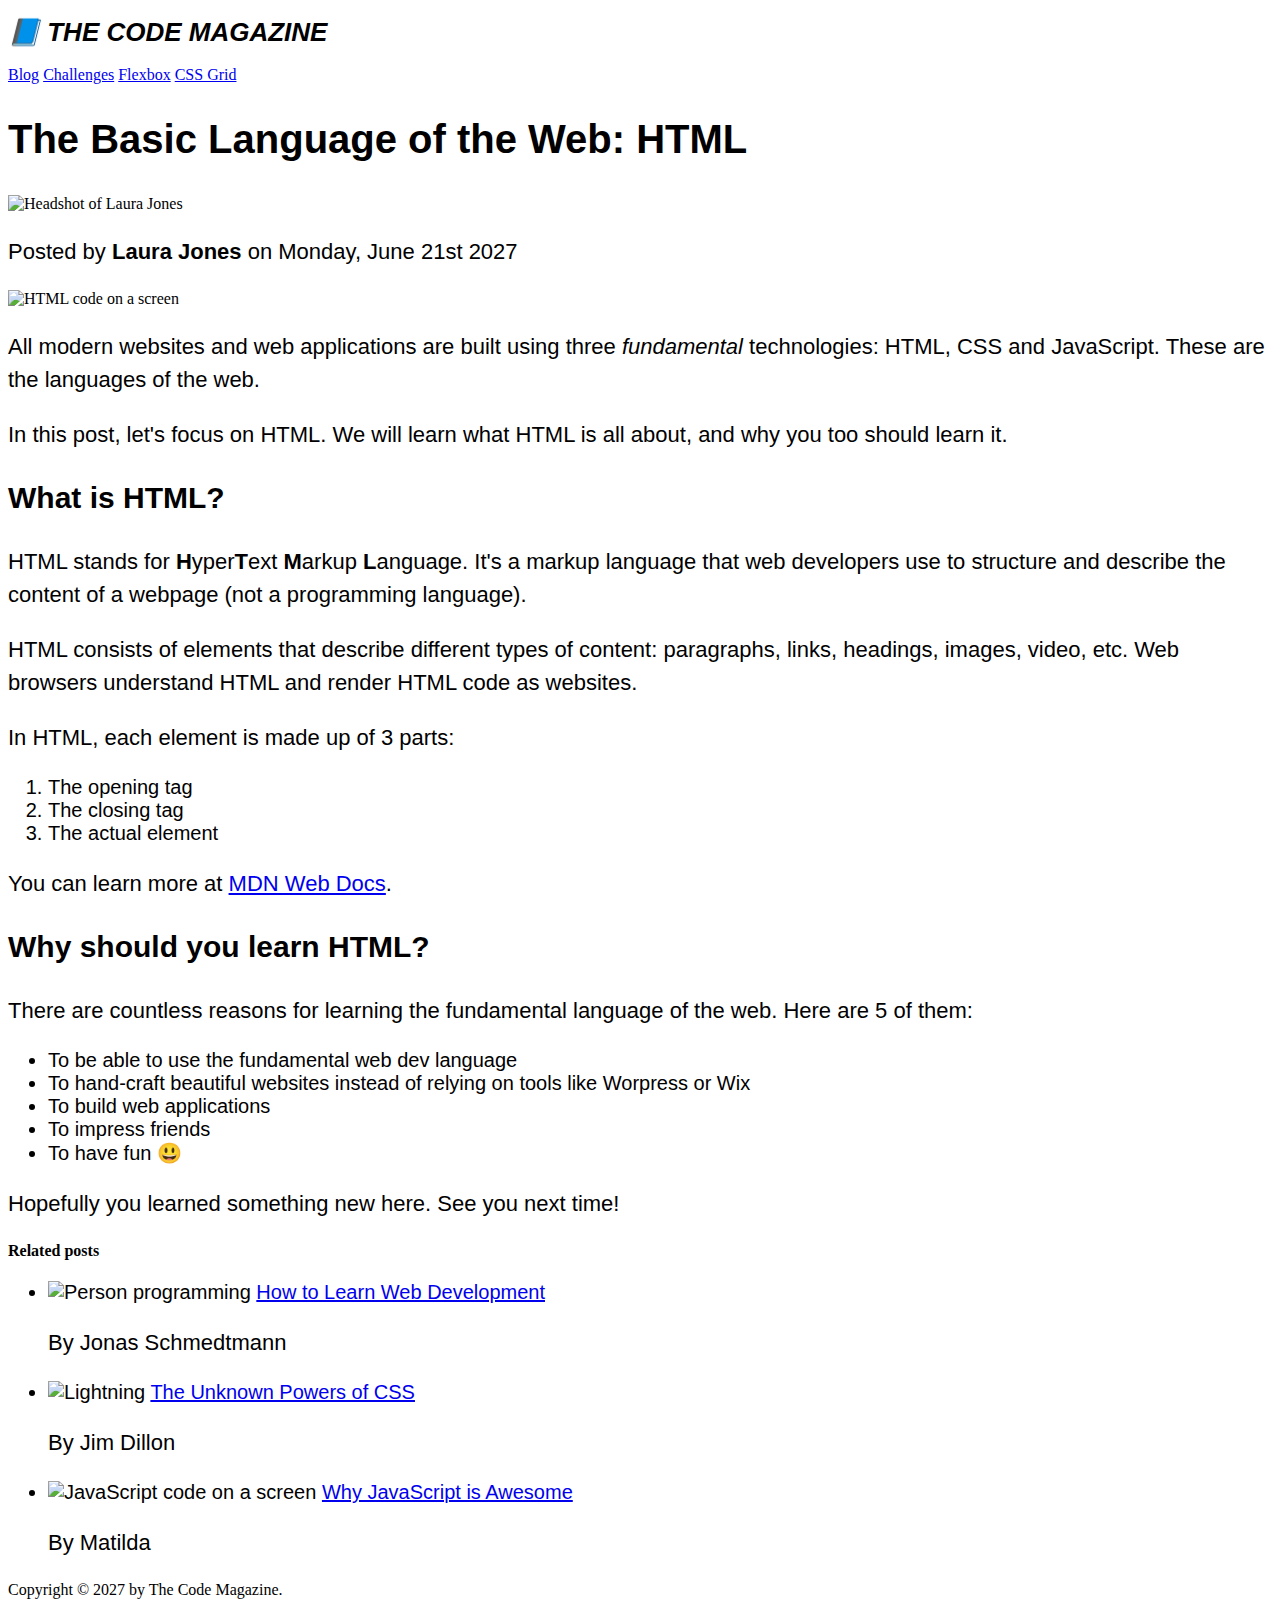
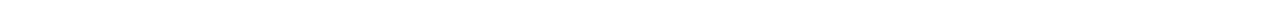
==== starter/03-CSS-Fundamentals/index.html @ 3493954a "CSS" ====
<!DOCTYPE html>
<html lang="en">
  <head>
    <meta charset="UTF-8" />
    <link rel="stylesheet" href="style.css" />
    <title>The Basic Language of the Web: HTML</title>
  </head>

  <body>
    <!--
    <h1>The Basic Language of the Web: HTML</h1>
    <h2>The Basic Language of the Web: HTML</h2>
    <h3>The Basic Language of the Web: HTML</h3>
    <h4>The Basic Language of the Web: HTML</h4>
    <h5>The Basic Language of the Web: HTML</h5>
    <h6>The Basic Language of the Web: HTML</h6>
    -->

    <header>
      <h1>📘 The Code Magazine</h1>

      <nav>
        <a href="blog.html">Blog</a>
        <a href="#">Challenges</a>
        <a href="#">Flexbox</a>
        <a href="#">CSS Grid</a>
      </nav>
    </header>

    <article>
      <header>
        <h2>The Basic Language of the Web: HTML</h2>

        <img
          src="img/laura-jones.jpg"
          alt="Headshot of Laura Jones"
          height="50"
          width="50"
        />

        <p>Posted by <strong>Laura Jones</strong> on Monday, June 21st 2027</p>

        <img
          src="img/post-img.jpg"
          alt="HTML code on a screen"
          width="500"
          height="200"
        />
      </header>

      <p>
        All modern websites and web applications are built using three
        <em>fundamental</em>
        technologies: HTML, CSS and JavaScript. These are the languages of the
        web.
      </p>

      <p>
        In this post, let's focus on HTML. We will learn what HTML is all about,
        and why you too should learn it.
      </p>

      <h3>What is HTML?</h3>
      <p>
        HTML stands for <strong>H</strong>yper<strong>T</strong>ext
        <strong>M</strong>arkup <strong>L</strong>anguage. It's a markup
        language that web developers use to structure and describe the content
        of a webpage (not a programming language).
      </p>
      <p>
        HTML consists of elements that describe different types of content:
        paragraphs, links, headings, images, video, etc. Web browsers understand
        HTML and render HTML code as websites.
      </p>
      <p>In HTML, each element is made up of 3 parts:</p>

      <ol>
        <li>The opening tag</li>
        <li>The closing tag</li>
        <li>The actual element</li>
      </ol>

      <p>
        You can learn more at
        <a
          href="https://developer.mozilla.org/en-US/docs/Web/HTML"
          target="_blank"
          >MDN Web Docs</a
        >.
      </p>

      <h3>Why should you learn HTML?</h3>

      <p>
        There are countless reasons for learning the fundamental language of the
        web. Here are 5 of them:
      </p>

      <ul>
        <li>To be able to use the fundamental web dev language</li>
        <li>
          To hand-craft beautiful websites instead of relying on tools like
          Worpress or Wix
        </li>
        <li>To build web applications</li>
        <li>To impress friends</li>
        <li>To have fun 😃</li>
      </ul>

      <p>Hopefully you learned something new here. See you next time!</p>
    </article>

    <aside>
      <h4>Related posts</h4>

      <ul>
        <li>
          <img
            src="img/related-1.jpg"
            alt="Person programming"
            width="75"
            width="75"
          />
          <a href="#">How to Learn Web Development</a>
          <p>By Jonas Schmedtmann</p>
        </li>
        <li>
          <img src="img/related-2.jpg" alt="Lightning" width="75" heigth="75" />
          <a href="#">The Unknown Powers of CSS</a>
          <p>By Jim Dillon</p>
        </li>
        <li>
          <img
            src="img/related-3.jpg"
            alt="JavaScript code on a screen"
            width="75"
            height="75"
          />
          <a href="#">Why JavaScript is Awesome</a>
          <p>By Matilda</p>
        </li>
      </ul>
    </aside>

    <footer>Copyright &copy; 2027 by The Code Magazine.</footer>
  </body>
</html>
---- starter/03-CSS-Fundamentals/style.css ----
h1 {
  font-size: 26px;
  font-family: sans-serif;
  font-style: italic;
  text-transform: uppercase;
}

h2 {
  font-size: 40px;
  font-family: sans-serif;
}

h3 {
  font-size: 30px;
  font-family: sans-serif;
}

p {
  font-size: 22px;
  font-family: sans-serif;
  line-height: 1.5;
}

li {
  font-size: 20px;
  font-family: sans-serif;
}
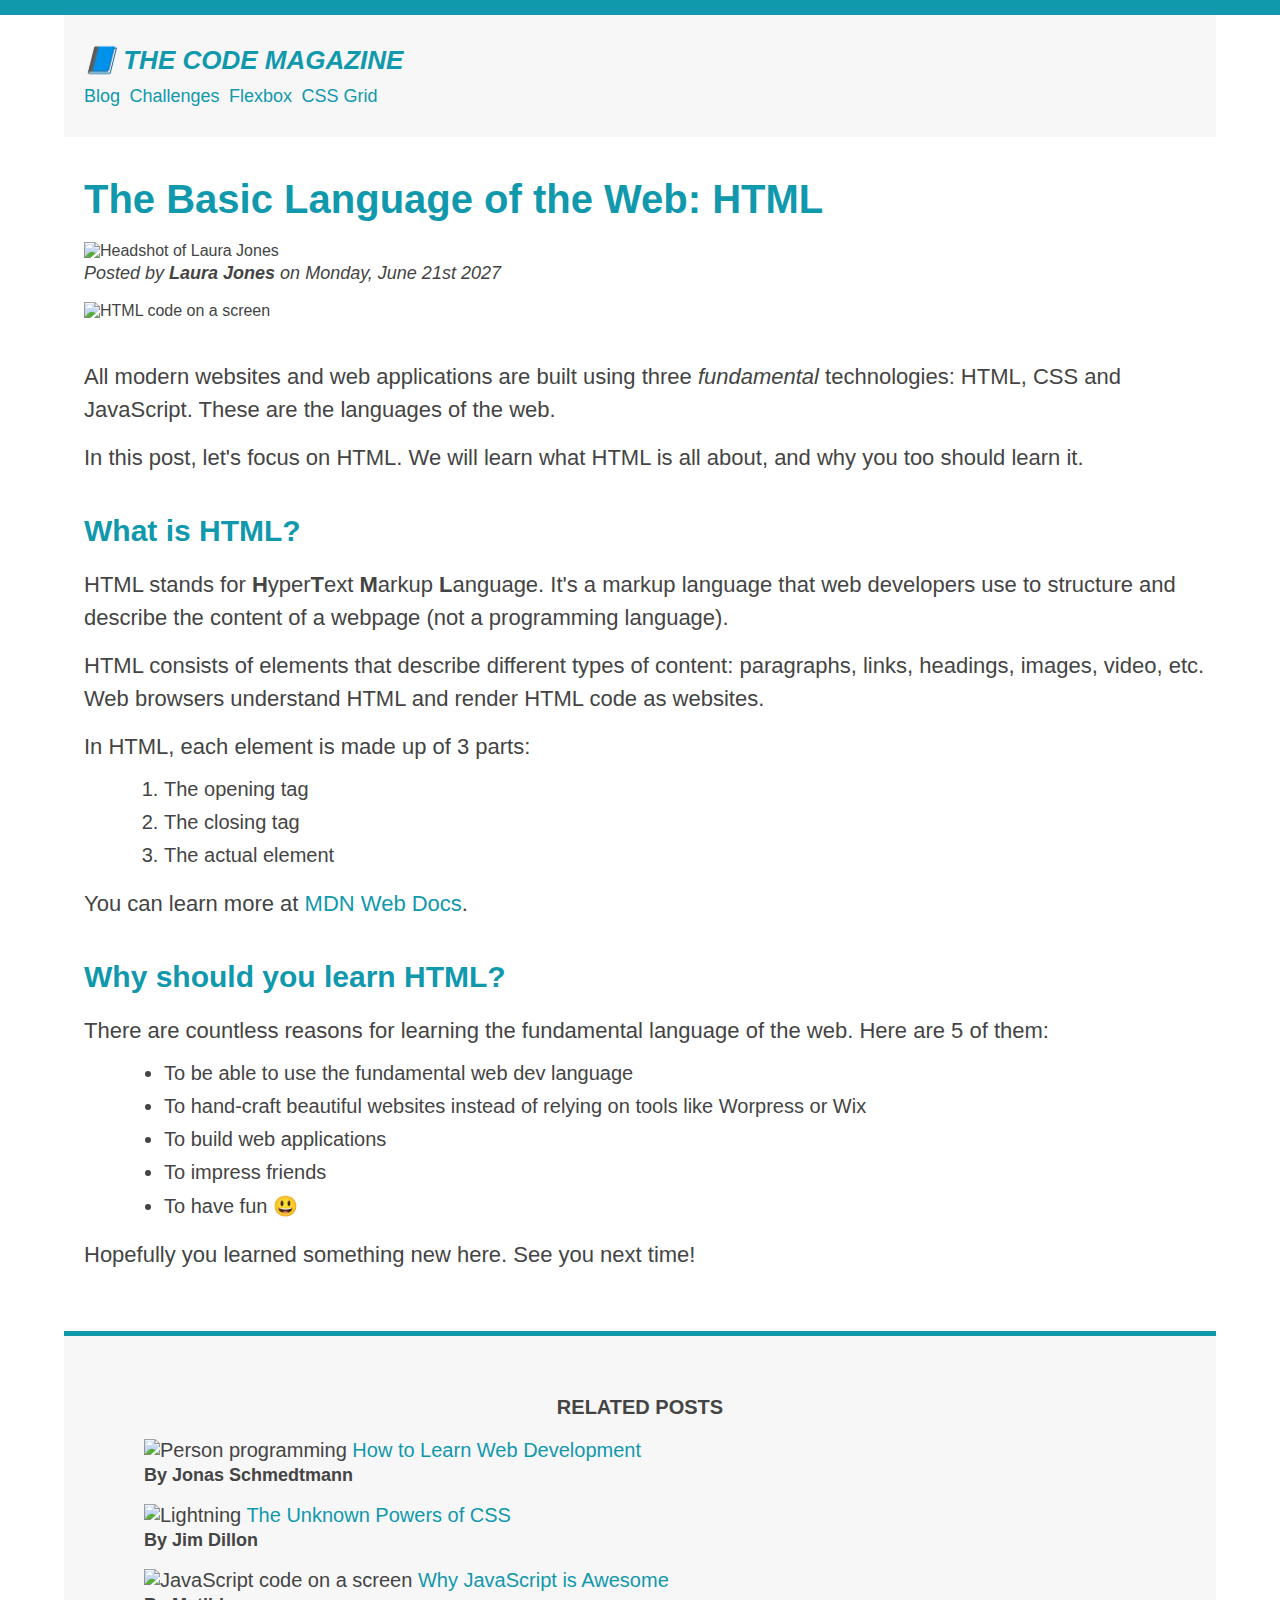
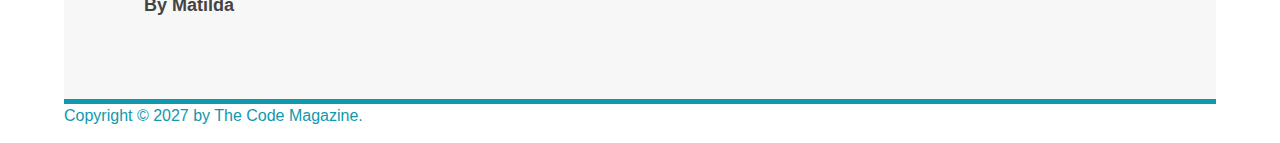
==== commit 5a13acb8: "Challenge 2 Updated" ====
--- a/starter/03-CSS-Fundamentals/index.html
+++ b/starter/03-CSS-Fundamentals/index.html
@@ -15,133 +15,146 @@
     <h5>The Basic Language of the Web: HTML</h5>
     <h6>The Basic Language of the Web: HTML</h6>
     -->
+    <div class="container">
+      <header class="main-header">
+        <h1>📘 The Code Magazine</h1>
 
-    <header>
-      <h1>📘 The Code Magazine</h1>
-
-      <nav>
-        <a href="blog.html">Blog</a>
-        <a href="#">Challenges</a>
-        <a href="#">Flexbox</a>
-        <a href="#">CSS Grid</a>
-      </nav>
-    </header>
-
-    <article>
-      <header>
-        <h2>The Basic Language of the Web: HTML</h2>
-
-        <img
-          src="img/laura-jones.jpg"
-          alt="Headshot of Laura Jones"
-          height="50"
-          width="50"
-        />
-
-        <p>Posted by <strong>Laura Jones</strong> on Monday, June 21st 2027</p>
-
-        <img
-          src="img/post-img.jpg"
-          alt="HTML code on a screen"
-          width="500"
-          height="200"
-        />
+        <nav class="main-nav">
+          <a href="blog.html">Blog</a>
+          <a href="#">Challenges</a>
+          <a href="#">Flexbox</a>
+          <a href="#">CSS Grid</a>
+        </nav>
       </header>
 
-      <p>
-        All modern websites and web applications are built using three
-        <em>fundamental</em>
-        technologies: HTML, CSS and JavaScript. These are the languages of the
-        web.
-      </p>
+      <article>
+        <header class="article-header">
+          <h2>The Basic Language of the Web: HTML</h2>
 
-      <p>
-        In this post, let's focus on HTML. We will learn what HTML is all about,
-        and why you too should learn it.
-      </p>
+          <img
+            src="img/laura-jones.jpg"
+            alt="Headshot of Laura Jones"
+            height="50"
+            width="50"
+          />
 
-      <h3>What is HTML?</h3>
-      <p>
-        HTML stands for <strong>H</strong>yper<strong>T</strong>ext
-        <strong>M</strong>arkup <strong>L</strong>anguage. It's a markup
-        language that web developers use to structure and describe the content
-        of a webpage (not a programming language).
-      </p>
-      <p>
-        HTML consists of elements that describe different types of content:
-        paragraphs, links, headings, images, video, etc. Web browsers understand
-        HTML and render HTML code as websites.
-      </p>
-      <p>In HTML, each element is made up of 3 parts:</p>
+          <p id="author">
+            Posted by <strong>Laura Jones</strong> on Monday, June 21st 2027
+          </p>
 
-      <ol>
-        <li>The opening tag</li>
-        <li>The closing tag</li>
-        <li>The actual element</li>
-      </ol>
+          <img
+            src="img/post-img.jpg"
+            alt="HTML code on a screen"
+            width="500"
+            height="200"
+            class="post-img"
+          />
+        </header>
 
-      <p>
-        You can learn more at
-        <a
-          href="https://developer.mozilla.org/en-US/docs/Web/HTML"
-          target="_blank"
-          >MDN Web Docs</a
-        >.
-      </p>
+        <p>
+          All modern websites and web applications are built using three
+          <em>fundamental</em>
+          technologies: HTML, CSS and JavaScript. These are the languages of the
+          web.
+        </p>
 
-      <h3>Why should you learn HTML?</h3>
+        <p>
+          In this post, let's focus on HTML. We will learn what HTML is all
+          about, and why you too should learn it.
+        </p>
 
-      <p>
-        There are countless reasons for learning the fundamental language of the
-        web. Here are 5 of them:
-      </p>
+        <h3>What is HTML?</h3>
+        <p>
+          HTML stands for <strong>H</strong>yper<strong>T</strong>ext
+          <strong>M</strong>arkup <strong>L</strong>anguage. It's a markup
+          language that web developers use to structure and describe the content
+          of a webpage (not a programming language).
+        </p>
+        <p>
+          HTML consists of elements that describe different types of content:
+          paragraphs, links, headings, images, video, etc. Web browsers
+          understand HTML and render HTML code as websites.
+        </p>
+        <p>In HTML, each element is made up of 3 parts:</p>
 
-      <ul>
-        <li>To be able to use the fundamental web dev language</li>
-        <li>
-          To hand-craft beautiful websites instead of relying on tools like
-          Worpress or Wix
-        </li>
-        <li>To build web applications</li>
-        <li>To impress friends</li>
-        <li>To have fun 😃</li>
-      </ul>
+        <ol>
+          <li>The opening tag</li>
+          <li>The closing tag</li>
+          <li>The actual element</li>
+        </ol>
 
-      <p>Hopefully you learned something new here. See you next time!</p>
-    </article>
+        <p>
+          You can learn more at
+          <a
+            href="https://developer.mozilla.org/en-US/docs/Web/HTML"
+            target="_blank"
+            >MDN Web Docs</a
+          >.
+        </p>
 
-    <aside>
-      <h4>Related posts</h4>
+        <h3>Why should you learn HTML?</h3>
 
-      <ul>
-        <li>
-          <img
-            src="img/related-1.jpg"
-            alt="Person programming"
-            width="75"
-            width="75"
-          />
-          <a href="#">How to Learn Web Development</a>
-          <p>By Jonas Schmedtmann</p>
-        </li>
-        <li>
-          <img src="img/related-2.jpg" alt="Lightning" width="75" heigth="75" />
-          <a href="#">The Unknown Powers of CSS</a>
-          <p>By Jim Dillon</p>
-        </li>
-        <li>
-          <img
-            src="img/related-3.jpg"
-            alt="JavaScript code on a screen"
-            width="75"
-            height="75"
-          />
-          <a href="#">Why JavaScript is Awesome</a>
-          <p>By Matilda</p>
-        </li>
-      </ul>
-    </aside>
+        <p>
+          There are countless reasons for learning the fundamental language of
+          the web. Here are 5 of them:
+        </p>
 
-    <footer>Copyright &copy; 2027 by The Code Magazine.</footer>
+        <ul>
+          <li>To be able to use the fundamental web dev language</li>
+          <li>
+            To hand-craft beautiful websites instead of relying on tools like
+            Worpress or Wix
+          </li>
+          <li>To build web applications</li>
+          <li>To impress friends</li>
+          <li>To have fun 😃</li>
+        </ul>
+
+        <p>Hopefully you learned something new here. See you next time!</p>
+      </article>
+
+      <aside>
+        <h4>Related posts</h4>
+
+        <ul class="related-posts">
+          <li>
+            <img
+              src="img/related-1.jpg"
+              alt="Person programming"
+              width="75"
+              width="75"
+            />
+            <a href="#">How to Learn Web Development</a>
+            <p class="author-related">By Jonas Schmedtmann</p>
+          </li>
+          <li>
+            <img
+              src="img/related-2.jpg"
+              alt="Lightning"
+              width="75"
+              heigth="75"
+            />
+            <a href="#">The Unknown Powers of CSS</a>
+            <p class="author-related">By Jim Dillon</p>
+          </li>
+          <li>
+            <img
+              src="img/related-3.jpg"
+              alt="JavaScript code on a screen"
+              width="75"
+              height="75"
+            />
+            <a href="#">Why JavaScript is Awesome</a>
+            <p class="author-related">By Matilda</p>
+          </li>
+        </ul>
+      </aside>
+
+      <footer>
+        <p id="copyright" class="copyright text">
+          Copyright &copy; 2027 by The Code Magazine.
+        </p>
+      </footer>
+    </div>
   </body>
 </html>
--- a/starter/03-CSS-Fundamentals/style.css
+++ b/starter/03-CSS-Fundamentals/style.css
@@ -1,27 +1,168 @@
+* {
+  margin: 0;
+  padding: 0;
+}
+
+body {
+  color: #444;
+  font-family: sans-serif;
+
+  border-top: solid 15px #1098ad;
+}
+
+.container {
+  width: 90%;
+  margin: 0 auto;
+}
+
+article {
+  margin-left: 20px;
+  margin-bottom: 60px;
+}
+
+.main-header {
+  background-color: #f7f7f7;
+  padding: 30px 20px;
+  margin-bottom: 40px;
+}
+
+.main-nav a {
+  font-size: 18px;
+  margin-right: 5px;
+}
+
+.article-header {
+  margin-bottom: 40px;
+}
+
+.post-img {
+  width: 100%;
+  height: auto;
+}
+
+aside {
+  padding: 60px 0;
+  background-color: #f7f7f7;
+  border-bottom: 5px solid #1098ad;
+  border-top: 5px solid #1098ad;
+}
+
+h1,
+h2,
+h3 {
+  color: #1098ad;
+}
+
 h1 {
   font-size: 26px;
-  font-family: sans-serif;
   font-style: italic;
   text-transform: uppercase;
+  margin-bottom: 10px;
 }
 
 h2 {
   font-size: 40px;
-  font-family: sans-serif;
+  margin-bottom: 20px;
 }
 
 h3 {
   font-size: 30px;
-  font-family: sans-serif;
+  margin-bottom: 20px;
+  margin-top: 40px;
+}
+
+h4 {
+  font-size: 20px;
+  text-align: center;
+  text-transform: uppercase;
+  margin-bottom: 20px;
 }
 
 p {
   font-size: 22px;
-  font-family: sans-serif;
   line-height: 1.5;
+  margin-bottom: 15px;
+}
+
+ul,
+ol {
+  margin-left: 80px;
+  margin-bottom: 20px;
 }
 
 li {
   font-size: 20px;
-  font-family: sans-serif;
+  margin-bottom: 10px;
 }
+
+li:last-child {
+  margin-bottom: 0;
+}
+
+/* Conflicting Selectors */
+/* !important > inline > #id > .class > p > *  */
+/* If same kind of selectors are conflicted, one with the last will be applied */
+
+#copyright {
+  font-size: 16px;
+  color: #1098ad;
+}
+
+.copyright {
+  color: red;
+}
+
+.text {
+  color: green;
+}
+
+/* footer p {
+  color: pink !important;
+} */
+
+/* Conflicting Selector */
+
+#author {
+  font-style: italic;
+  font-size: 18px;
+}
+
+.author-related {
+  font-size: 18px;
+  font-weight: bold;
+}
+
+.related-posts {
+  list-style: none;
+}
+
+/* li:first-child {
+  color: #1098ad;
+  font-weight: bold;
+} */
+
+/* article p:last-child {
+  color: red;
+} */
+
+/* Styling Links  LVHA*/
+
+a:link {
+  color: #1098ad;
+  text-decoration: none;
+}
+
+a:visited {
+  color: #1098ad;
+}
+
+a:hover {
+  color: orangered;
+  text-decoration: underline orangered;
+  font-weight: bold;
+}
+
+a:active {
+  background-color: black;
+  font-style: italic;
+}
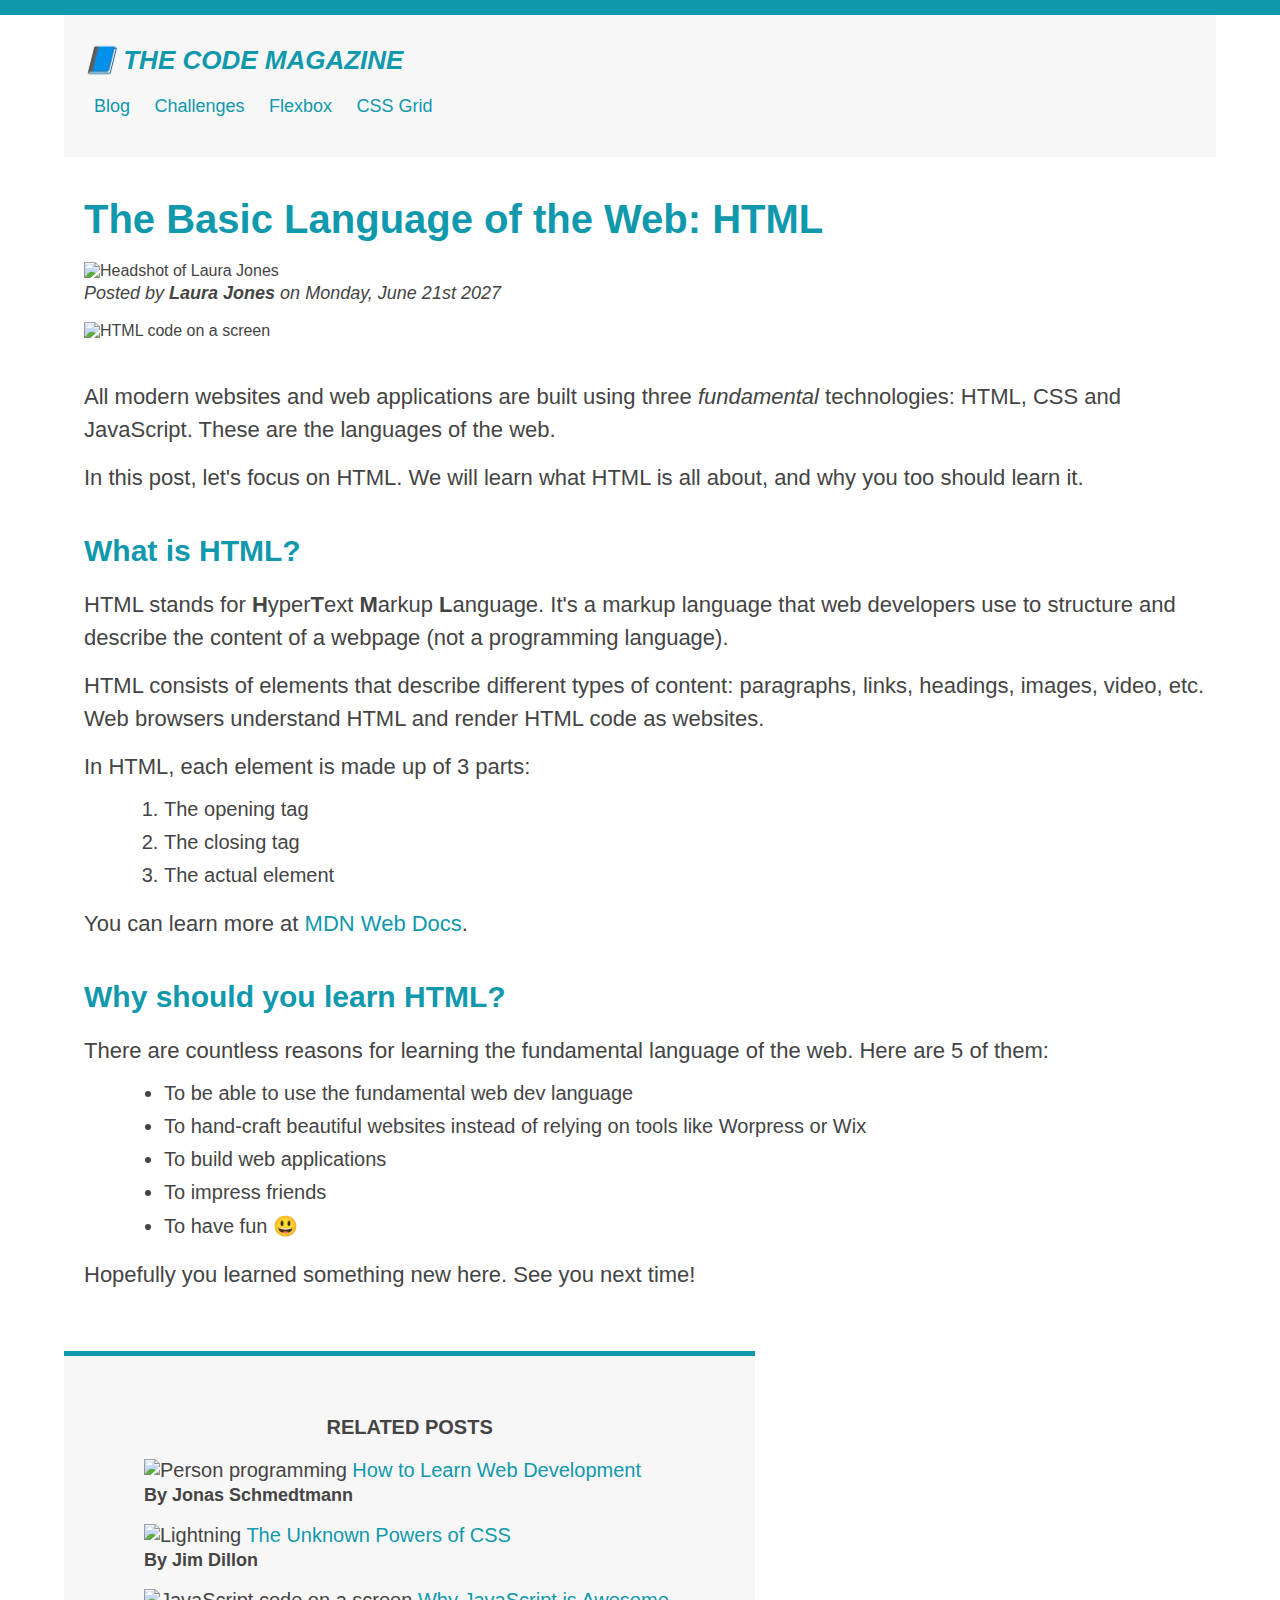
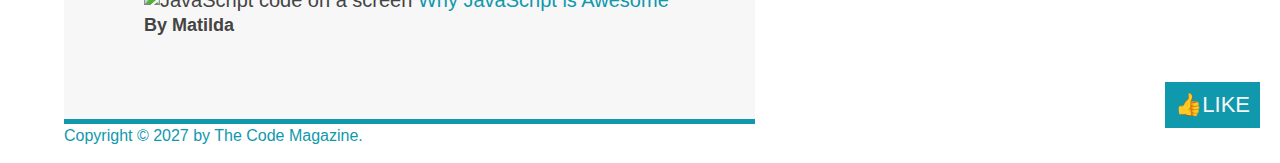
==== commit b109c260: "Updating The HTML CSS Practice Project" ====
--- a/starter/03-CSS-Fundamentals/index.html
+++ b/starter/03-CSS-Fundamentals/index.html
@@ -156,5 +156,6 @@
         </p>
       </footer>
     </div>
+    <button class="like-button">👍LIKE</button>
   </body>
 </html>
--- a/starter/03-CSS-Fundamentals/style.css
+++ b/starter/03-CSS-Fundamentals/style.css
@@ -1,13 +1,14 @@
 * {
   margin: 0;
   padding: 0;
+  /* outline: 1px solid rgb(15, 229, 252); */
 }
 
 body {
   color: #444;
   font-family: sans-serif;
-
   border-top: solid 15px #1098ad;
+  position: relative;
 }
 
 .container {
@@ -26,9 +27,15 @@
   margin-bottom: 40px;
 }
 
-.main-nav a {
+.main-nav a:link {
   font-size: 18px;
-  margin-right: 5px;
+  margin: 10px;
+  display: inline-block;
+  /* outline: 2px solid green; */
+}
+
+.main-nav a:link:last-child {
+  margin-right: 0;
 }
 
 .article-header {
@@ -45,6 +52,7 @@
   background-color: #f7f7f7;
   border-bottom: 5px solid #1098ad;
   border-top: 5px solid #1098ad;
+  width: 60%;
 }
 
 h1,
@@ -166,3 +174,16 @@
   background-color: black;
   font-style: italic;
 }
+
+/* Like Button with absolute positioning */
+.like-button {
+  position: absolute;
+  font-size: 22px;
+  padding: 10px;
+  background: #1098ad;
+  border: none;
+  color: #f7f7f7;
+  cursor: pointer;
+  bottom: 20px;
+  right: 20px;
+}
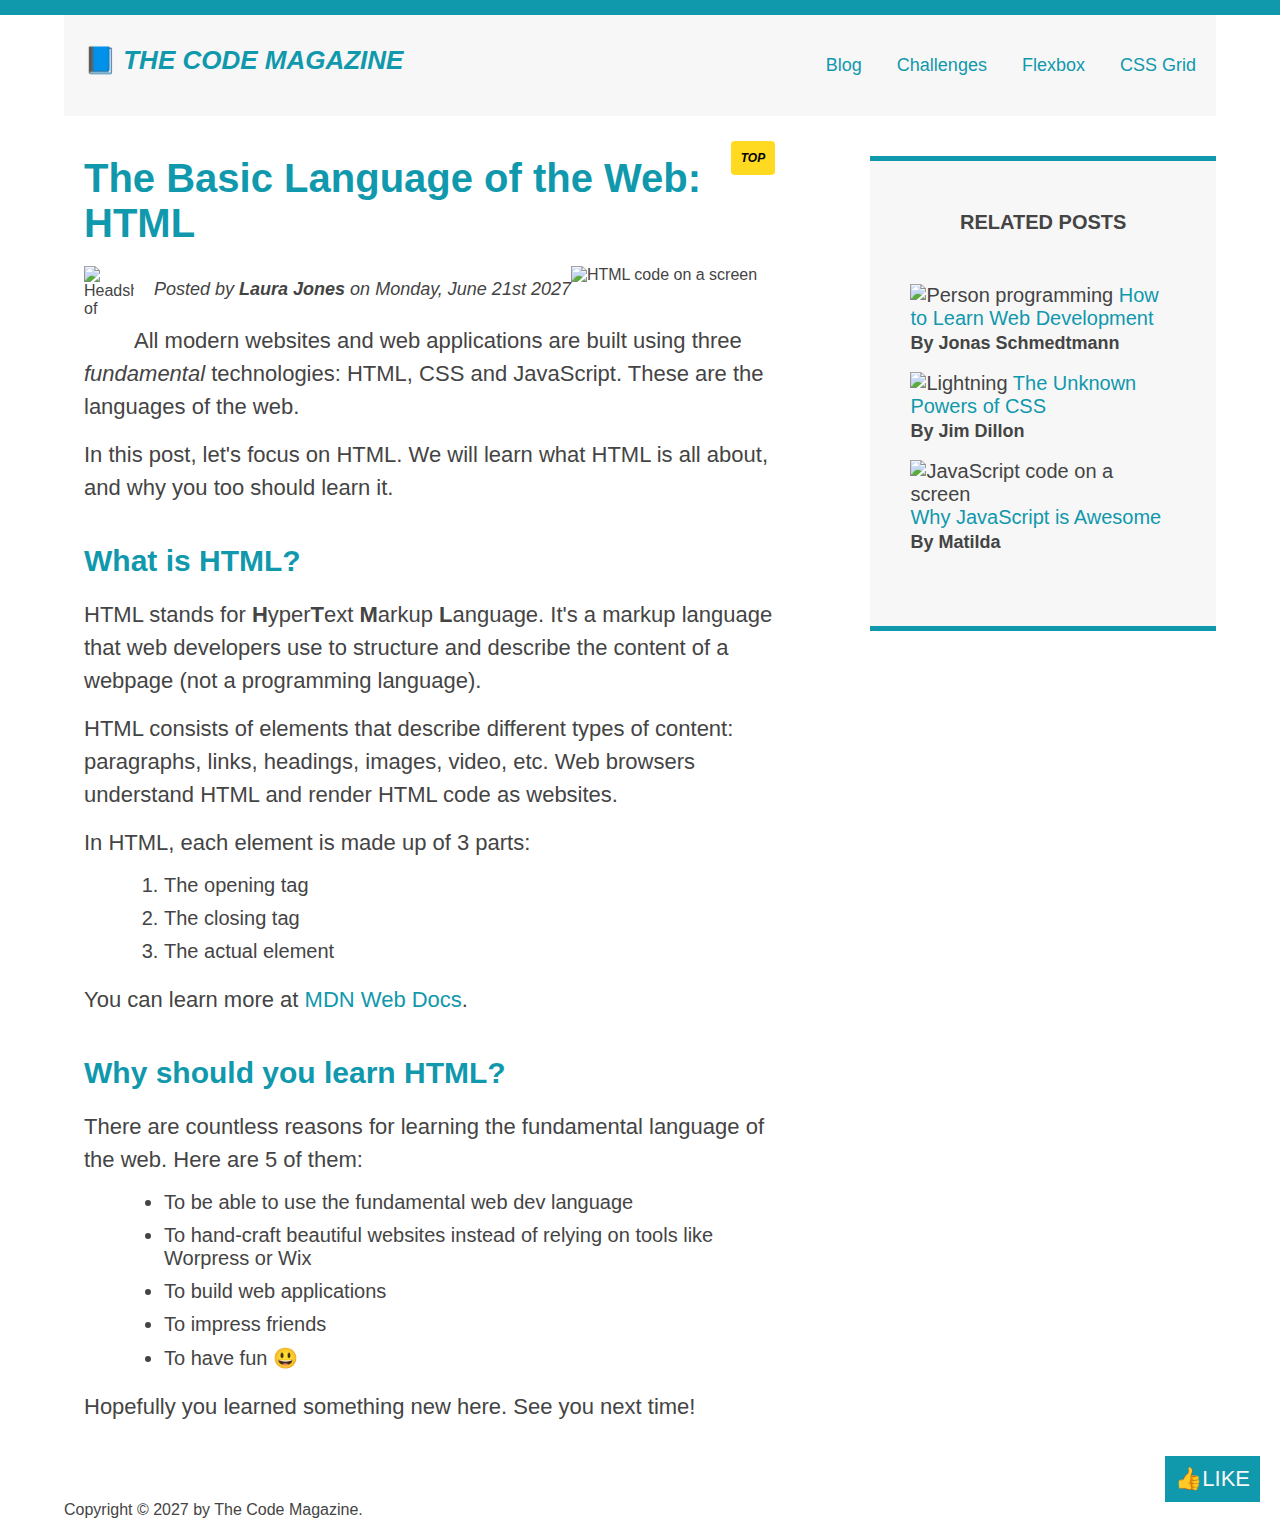
==== commit 795a8063: "Progress till 15 October" ====
--- a/starter/03-CSS-Fundamentals/index.html
+++ b/starter/03-CSS-Fundamentals/index.html
@@ -16,14 +16,14 @@
     <h6>The Basic Language of the Web: HTML</h6>
     -->
     <div class="container">
-      <header class="main-header">
+      <header class="main-header clearfix">
         <h1>📘 The Code Magazine</h1>
 
         <nav class="main-nav">
           <a href="blog.html">Blog</a>
           <a href="#">Challenges</a>
-          <a href="#">Flexbox</a>
-          <a href="#">CSS Grid</a>
+          <a href="./flexbox.html">Flexbox</a>
+          <a href="./css-grid.html">CSS Grid</a>
         </nav>
       </header>
 
@@ -36,9 +36,10 @@
             alt="Headshot of Laura Jones"
             height="50"
             width="50"
+            class="author-img"
           />
 
-          <p id="author">
+          <p id="author" class="author">
             Posted by <strong>Laura Jones</strong> on Monday, June 21st 2027
           </p>
 
@@ -151,9 +152,7 @@
       </aside>
 
       <footer>
-        <p id="copyright" class="copyright text">
-          Copyright &copy; 2027 by The Code Magazine.
-        </p>
+        <p class="copyright">Copyright &copy; 2027 by The Code Magazine.</p>
       </footer>
     </div>
     <button class="like-button">👍LIKE</button>
--- a/starter/03-CSS-Fundamentals/style.css
+++ b/starter/03-CSS-Fundamentals/style.css
@@ -1,6 +1,7 @@
 * {
   margin: 0;
   padding: 0;
+  box-sizing: border-box;
   /* outline: 1px solid rgb(15, 229, 252); */
 }
 
@@ -27,9 +28,14 @@
   margin-bottom: 40px;
 }
 
+.main-nav {
+  /* text-align: center; */
+  font-size: 18px;
+}
+
 .main-nav a:link {
-  font-size: 18px;
-  margin: 10px;
+  margin-top: 10px;
+  margin-right: 30px;
   display: inline-block;
   /* outline: 2px solid green; */
 }
@@ -68,9 +74,29 @@
   margin-bottom: 10px;
 }
 
+h1::first-letter {
+  font-style: normal;
+}
+
 h2 {
   font-size: 40px;
   margin-bottom: 20px;
+  /* outline: 2px solid green; */
+  position: relative;
+}
+
+h2::after {
+  content: "TOP";
+  font-size: 12px;
+  font-style: italic;
+  background: rgb(255, 218, 32);
+  color: #000;
+  border-radius: 10%;
+  display: inline-block;
+  padding: 10px;
+  position: absolute;
+  top: -15px;
+  right: 0px;
 }
 
 h3 {
@@ -78,12 +104,24 @@
   margin-bottom: 20px;
   margin-top: 40px;
 }
+
+/* Pseudo Elements Practice */
+
+/* h3 + p::first-letter {
+  font-size: 50px;
+}
+
+p::first-line {
+  color: red;
+} */
+
+/* Pseudo Elements Practice */
 
 h4 {
   font-size: 20px;
   text-align: center;
   text-transform: uppercase;
-  margin-bottom: 20px;
+  margin-bottom: 50px;
 }
 
 p {
@@ -111,17 +149,8 @@
 /* !important > inline > #id > .class > p > *  */
 /* If same kind of selectors are conflicted, one with the last will be applied */
 
-#copyright {
+.copyright {
   font-size: 16px;
-  color: #1098ad;
-}
-
-.copyright {
-  color: red;
-}
-
-.text {
-  color: green;
 }
 
 /* footer p {
@@ -142,6 +171,7 @@
 
 .related-posts {
   list-style: none;
+  margin-left: 0;
 }
 
 /* li:first-child {
@@ -187,3 +217,45 @@
   bottom: 20px;
   right: 20px;
 }
+
+/* Floats */
+
+.author-img {
+  float: left;
+  margin-bottom: 20px;
+}
+
+.author {
+  float: left;
+  margin-top: 10px;
+  margin-left: 20px;
+}
+
+h1 {
+  float: left;
+}
+
+.main-nav {
+  float: right;
+}
+
+.clearfix::after {
+  clear: both;
+  content: "";
+  display: block;
+}
+
+article {
+  width: 60%;
+  float: left;
+}
+
+aside {
+  width: 30%;
+  float: right;
+  padding: 50px 40px;
+}
+
+footer {
+  clear: both;
+}
